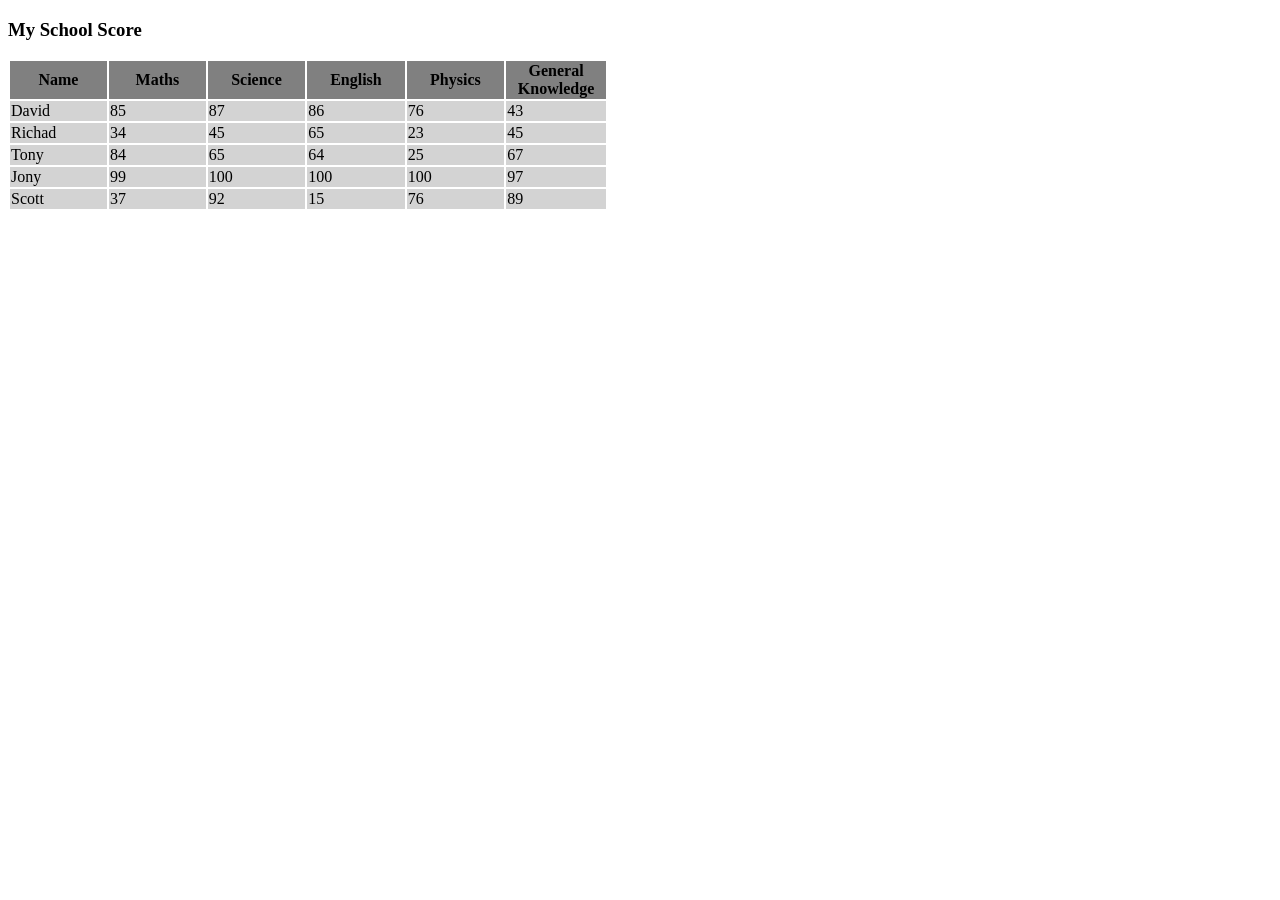
==== Table/index.html @ 2012ffc2 "new folder created" ====
<!DOCTYPE html>
<html lang="en">
<head>
    <meta charset="UTF-8">
    <meta http-equiv="X-UA-Compatible" content="IE=edge">
    <meta name="viewport" content="width=device-width, initial-scale=1.0">
    <title>Html Basic Tables</title>
</head>
<body>
    <!-- Making Html Basic Tables -->
    <h3>My School Score</h3>
    <table width="600">
        <tr bgcolor="grey">
            <th width="100">Name</th>
            <th width="100">Maths</th>
            <th width="100">Science</th>
            <th width="100">English</th>
            <th width="100">Physics</th>
            <th width="100">General Knowledge</th>
        </tr>
        <tr bgcolor="lightgrey">
            <td width="100">David</td>
            <td width="100">85</td>
            <td width="100">87</td>
            <td width="100">86</td>
            <td width="100">76</td>
            <td width="100">43</td>
        </tr>
        <tr bgcolor="lightgrey">
            <td>Richad</td>
            <td>34</td>
            <td>45</td>
            <td>65</td>
            <td>23</td>
            <td>45</td>
        </tr>
        <tr bgcolor="lightgrey">
            <td>Tony</td>
            <td>84</td>
            <td>65</td>
            <td>64</td>
            <td>25</td>
            <td>67</td>

        </tr>
        <tr bgcolor="lightgrey">
            <td>Jony</td>
            <td>99</td>
            <td>100</td>
            <td>100</td>
            <td>100</td>
            <td>97</td>
        </tr>
        <tr bgcolor="lightgrey">
            <td>Scott</td>
            <td>37</td>
            <td>92</td>
            <td>15</td>
            <td>76</td>
            <td>89</td>
        </tr>

    </table>
</body>
</html>
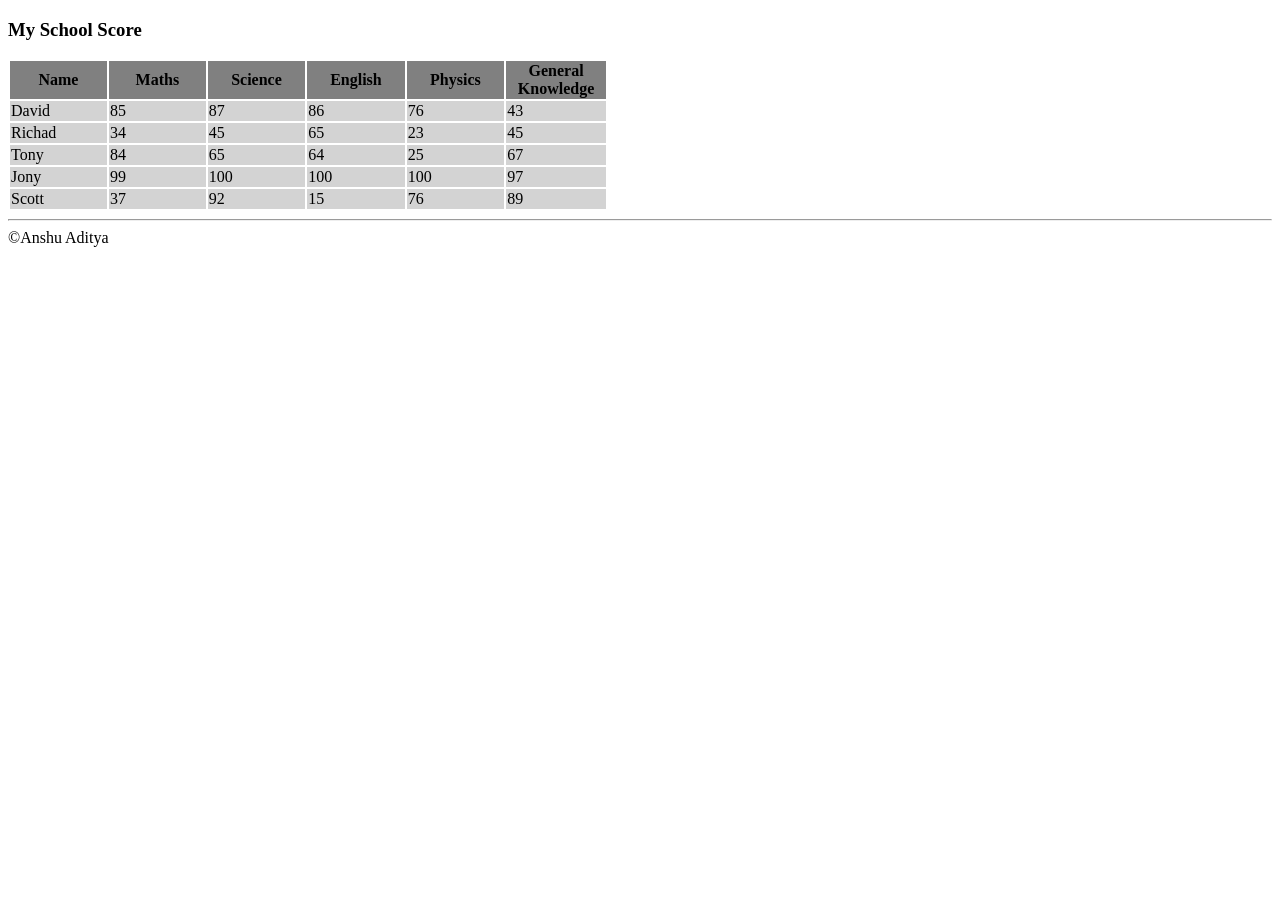
==== commit 7c199a49: "Symatic tags added" ====
--- a/Table/index.html
+++ b/Table/index.html
@@ -8,7 +8,8 @@
 </head>
 <body>
     <!-- Making Html Basic Tables -->
-    <h3>My School Score</h3>
+   <header> <h3>My School Score</h3></header>
+   <main>
     <table width="600">
         <tr bgcolor="grey">
             <th width="100">Name</th>
@@ -59,7 +60,11 @@
             <td>76</td>
             <td>89</td>
         </tr>
+    </table>
+   </main>
+    <hr>
+  <footer>  &#169;Anshu Aditya</footer>
 
-    </table>
+
 </body>
 </html>
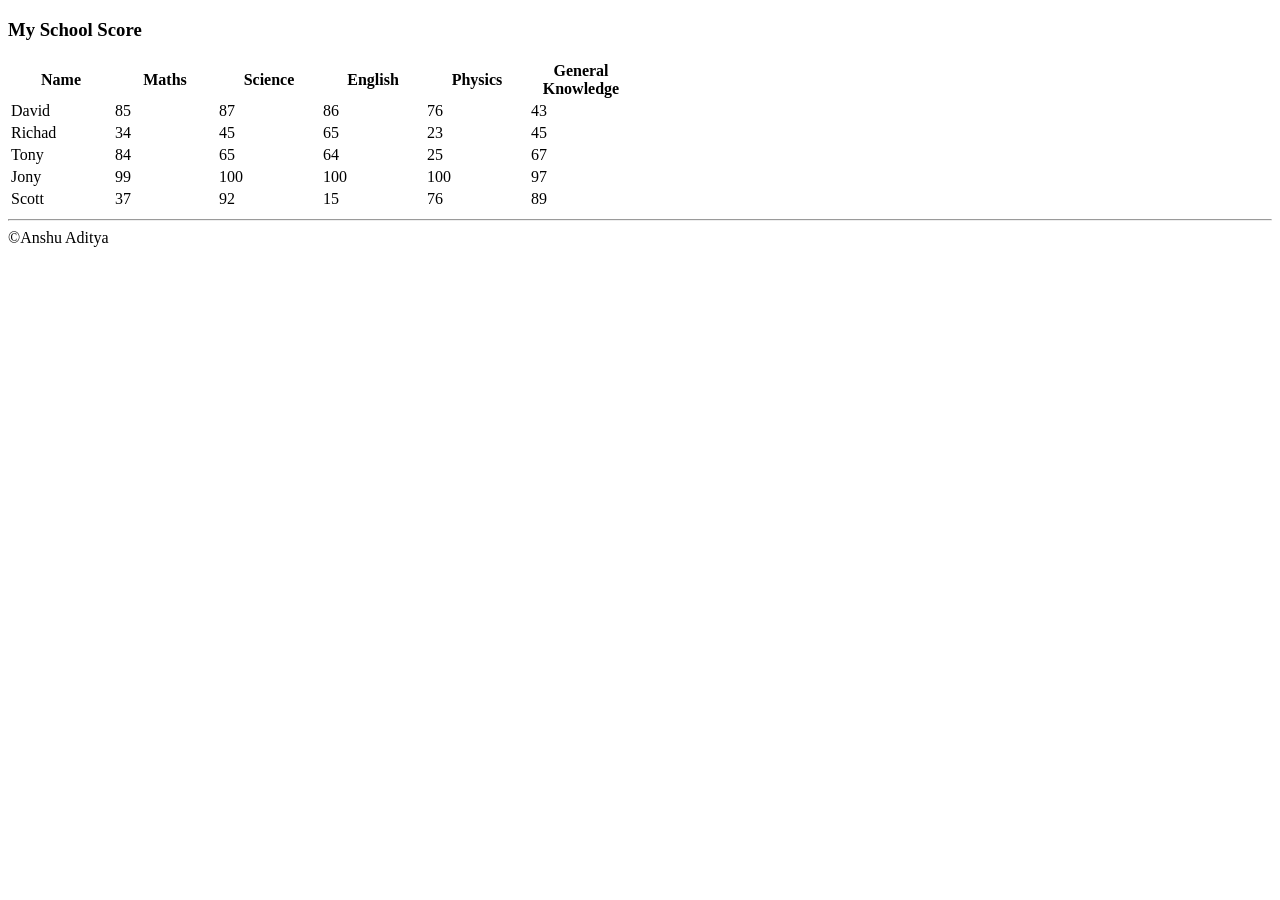
==== commit 87002cb2: "Tags Modified" ====
--- a/Table/index.html
+++ b/Table/index.html
@@ -8,62 +8,69 @@
 </head>
 <body>
     <!-- Making Html Basic Tables -->
-   <header> <h3>My School Score</h3></header>
+<header> 
+    <h3>My School Score</h3>
+</header>
    <main>
-    <table width="600">
-        <tr bgcolor="grey">
-            <th width="100">Name</th>
-            <th width="100">Maths</th>
-            <th width="100">Science</th>
-            <th width="100">English</th>
-            <th width="100">Physics</th>
-            <th width="100">General Knowledge</th>
-        </tr>
-        <tr bgcolor="lightgrey">
-            <td width="100">David</td>
-            <td width="100">85</td>
-            <td width="100">87</td>
-            <td width="100">86</td>
-            <td width="100">76</td>
-            <td width="100">43</td>
-        </tr>
-        <tr bgcolor="lightgrey">
-            <td>Richad</td>
-            <td>34</td>
-            <td>45</td>
-            <td>65</td>
-            <td>23</td>
-            <td>45</td>
-        </tr>
-        <tr bgcolor="lightgrey">
-            <td>Tony</td>
-            <td>84</td>
-            <td>65</td>
-            <td>64</td>
-            <td>25</td>
-            <td>67</td>
-
-        </tr>
-        <tr bgcolor="lightgrey">
-            <td>Jony</td>
-            <td>99</td>
-            <td>100</td>
-            <td>100</td>
-            <td>100</td>
-            <td>97</td>
-        </tr>
-        <tr bgcolor="lightgrey">
-            <td>Scott</td>
-            <td>37</td>
-            <td>92</td>
-            <td>15</td>
-            <td>76</td>
-            <td>89</td>
-        </tr>
-    </table>
+    <div>
+        <table>
+            <tr id="grey">
+                <th width="100">Name</th>
+                <th width="100">Maths</th>
+                <th width="100">Science</th>
+                <th width="100">English</th>
+                <th width="100">Physics</th>
+                <th width="100">General Knowledge</th>
+            </tr>
+            <tr class="lightgrey">
+                <td width="100">David</td>
+                <td width="100">85</td>
+                <td width="100">87</td>
+                <td width="100">86</td>
+                <td width="100">76</td>
+                <td width="100">43</td>
+            </tr>
+            <tr class="lightgrey">
+                <td>Richad</td>
+                <td>34</td>
+                <td>45</td>
+                <td>65</td>
+                <td>23</td>
+                <td>45</td>
+            </tr>
+            <tr class="lightgrey">
+                <td>Tony</td>
+                <td>84</td>
+                <td>65</td>
+                <td>64</td>
+                <td>25</td>
+                <td>67</td>
+    
+            </tr>
+            <tr class="lightgrey">
+                <td>Jony</td>
+                <td>99</td>
+                <td>100</td>
+                <td>100</td>
+                <td>100</td>
+                <td>97</td>
+            </tr>
+            <tr class="lightgrey">
+                <td>Scott</td>
+                <td>37</td>
+                <td>92</td>
+                <td>15</td>
+                <td>76</td>
+                <td>89</td>
+            </tr>
+        </table>
+    </div>
+    <hr>
    </main>
-    <hr>
-  <footer>  &#169;Anshu Aditya</footer>
+    
+<footer> 
+    &#169;Anshu Aditya
+</footer>
 
 
 </body>
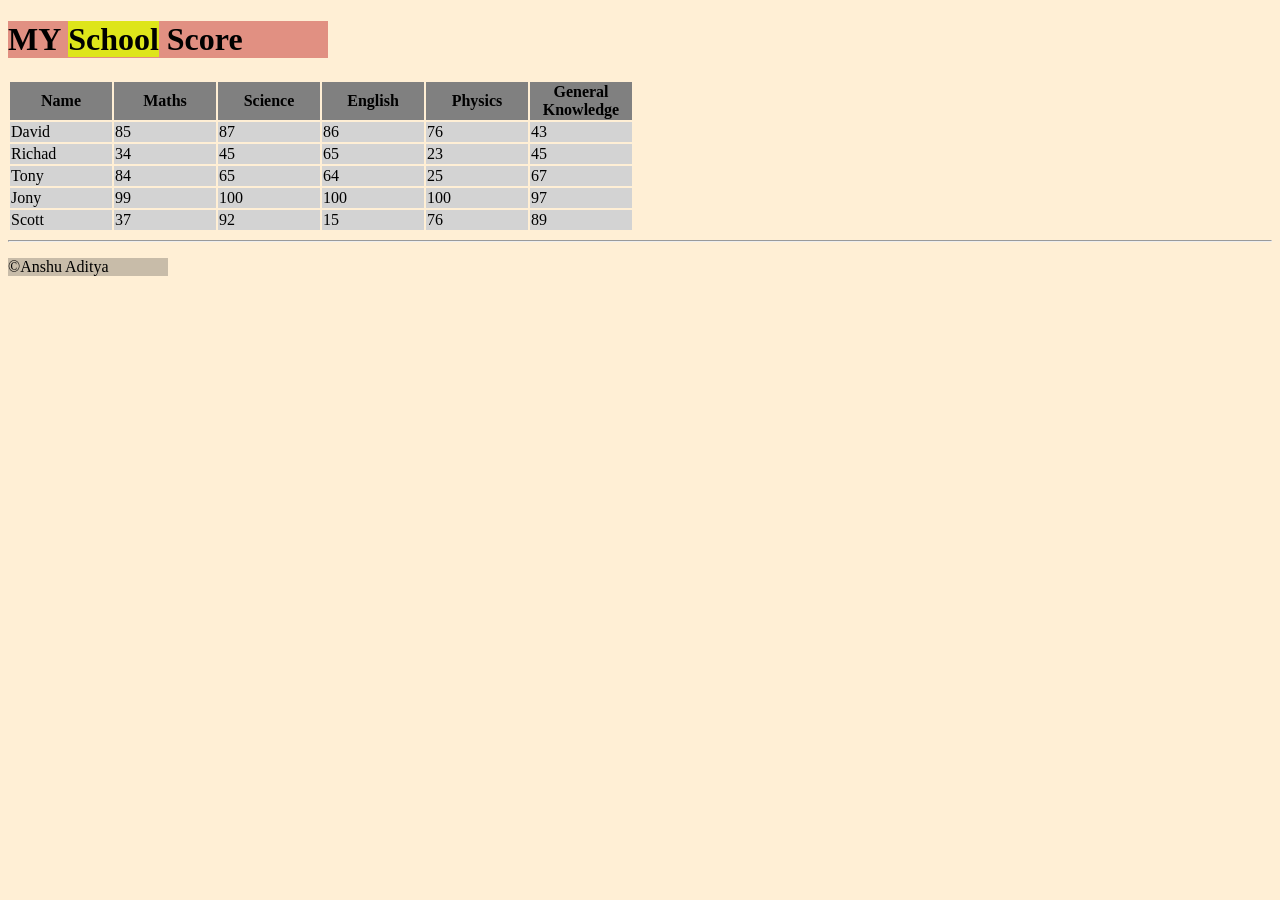
==== commit 87dd3d92: "Finally completed" ====
--- a/Table/index.html
+++ b/Table/index.html
@@ -5,16 +5,17 @@
     <meta http-equiv="X-UA-Compatible" content="IE=edge">
     <meta name="viewport" content="width=device-width, initial-scale=1.0">
     <title>Html Basic Tables</title>
+    <link rel="stylesheet" href="css/style.css">
 </head>
 <body>
     <!-- Making Html Basic Tables -->
 <header> 
-    <h3>My School Score</h3>
+        <h1>MY <span>School</span> Score</h1>
 </header>
    <main>
     <div>
         <table>
-            <tr id="grey">
+            <tr id="gray">
                 <th width="100">Name</th>
                 <th width="100">Maths</th>
                 <th width="100">Science</th>
@@ -22,7 +23,7 @@
                 <th width="100">Physics</th>
                 <th width="100">General Knowledge</th>
             </tr>
-            <tr class="lightgrey">
+            <tr class="lightgray">
                 <td width="100">David</td>
                 <td width="100">85</td>
                 <td width="100">87</td>
@@ -30,7 +31,7 @@
                 <td width="100">76</td>
                 <td width="100">43</td>
             </tr>
-            <tr class="lightgrey">
+            <tr class="lightgray">
                 <td>Richad</td>
                 <td>34</td>
                 <td>45</td>
@@ -38,7 +39,7 @@
                 <td>23</td>
                 <td>45</td>
             </tr>
-            <tr class="lightgrey">
+            <tr class="lightgray">
                 <td>Tony</td>
                 <td>84</td>
                 <td>65</td>
@@ -47,7 +48,7 @@
                 <td>67</td>
     
             </tr>
-            <tr class="lightgrey">
+            <tr class="lightgray">
                 <td>Jony</td>
                 <td>99</td>
                 <td>100</td>
@@ -55,7 +56,7 @@
                 <td>100</td>
                 <td>97</td>
             </tr>
-            <tr class="lightgrey">
+            <tr class="lightgray">
                 <td>Scott</td>
                 <td>37</td>
                 <td>92</td>
@@ -69,7 +70,7 @@
    </main>
     
 <footer> 
-    &#169;Anshu Aditya
+    <p>&#169;Anshu Aditya</p>
 </footer>
 
 
--- a/Table/css/style.css
+++ b/Table/css/style.css
@@ -0,0 +1,27 @@
+body{
+    background: #FFEFD5;
+}
+
+header {
+    background-color:rgba(190, 31, 31, 0.459);
+    width: 20em;
+    font-size: medium;
+    
+}
+
+header span{
+    background-color: rgba(222, 247, 5, 0.829);
+}
+
+#gray{
+    background-color: gray;
+}
+
+.lightgray{
+    background-color: lightgray
+}
+
+footer{
+    background-color: rgba(34, 33, 33, 0.247);
+    width: 10em;
+}
